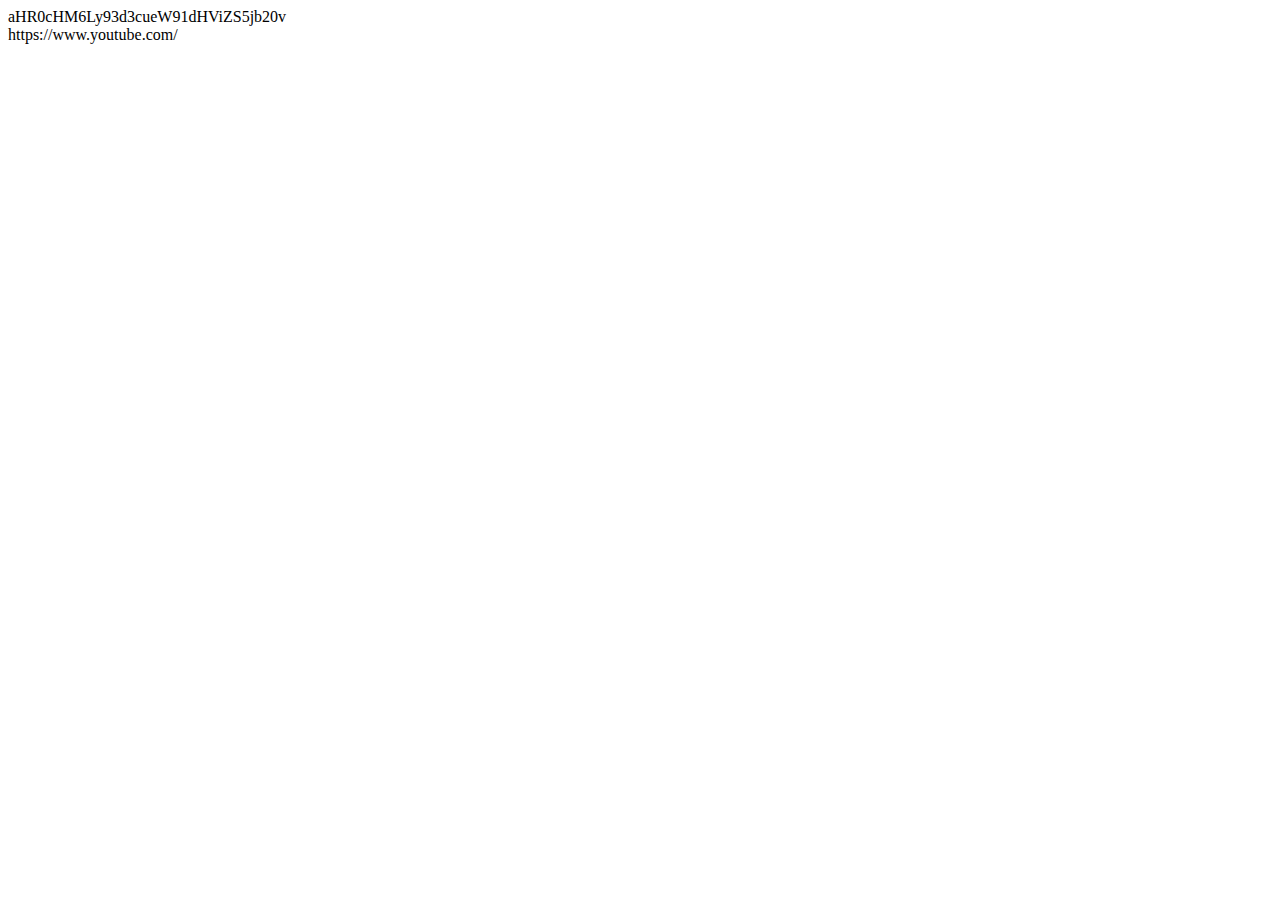
==== src/index.html @ 0ad91be3 "[Update] content_script" ====
<!DOCTYPE html>
<html>
<head>
    <meta charset='utf-8'>
    <title>Hello, World!</title>
</head>
<body>
    <div>aHR0cHM6Ly93d3cueW91dHViZS5jb20v</div>
</body>

<script src="/src/content_script.js"></script>
</html>
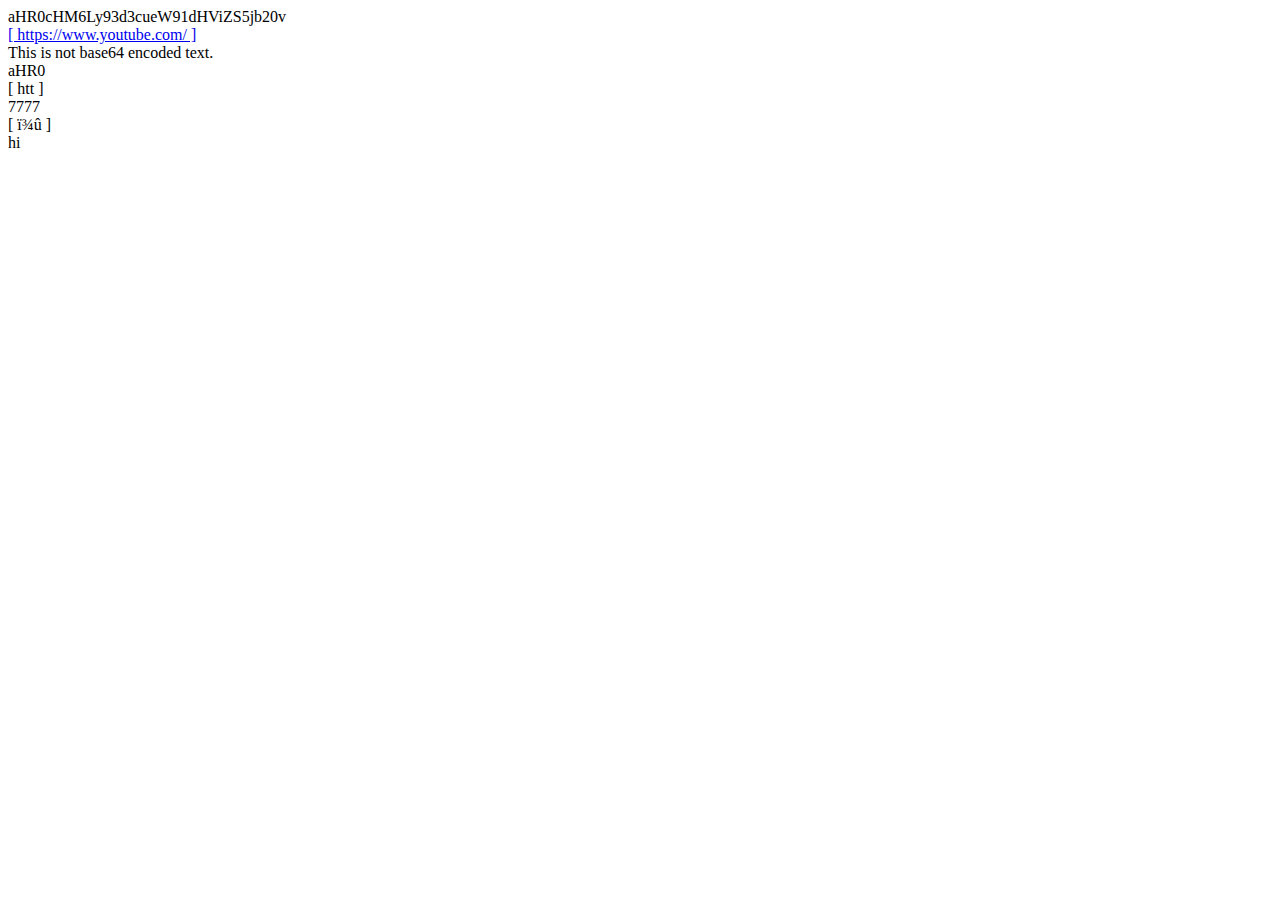
==== commit 17965752: "[Update] process" ====
--- a/src/index.html
+++ b/src/index.html
@@ -5,8 +5,15 @@
     <title>Hello, World!</title>
 </head>
 <body>
-    <div>aHR0cHM6Ly93d3cueW91dHViZS5jb20v</div>
+    <div>
+        <div>aHR0cHM6Ly93d3cueW91dHViZS5jb20v</div>
+        <div>This is not base64 encoded text.</div>
+    </div>
+    <div>aHR0</div>
+    <div>7777</div>
+    <div>hi</div>
 </body>
 
 <script src="/src/content_script.js"></script>
-</html>+<link rel="stylesheet" href="/styles/content_script.css">
+</html>
--- a/styles/content_script.css
+++ b/styles/content_script.css
@@ -0,0 +1,3 @@
+.decoded-text {
+    text-decoration: underline;
+}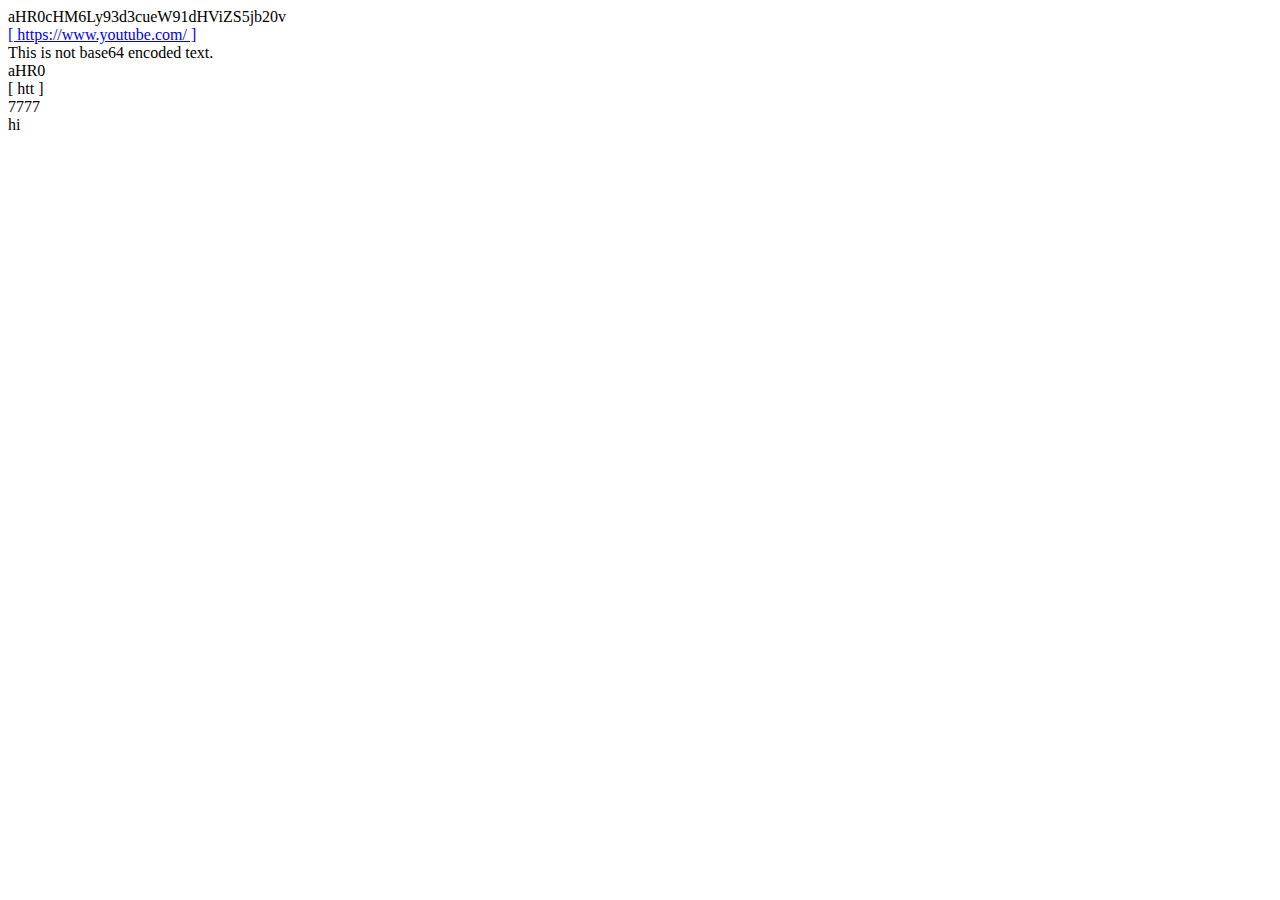
==== commit 0a0d9770: "[Modify] detect function" ====
--- a/src/index.html
+++ b/src/index.html
@@ -14,6 +14,6 @@
     <div>hi</div>
 </body>
 
-<script src="/src/content_script.js"></script>
-<link rel="stylesheet" href="/styles/content_script.css">
+<script src="/src/content-script_start.js"></script>
+<link rel="stylesheet" href="/styles/content-script_start.css">
 </html>
--- a/styles/content-script_start.css
+++ b/styles/content-script_start.css
@@ -0,0 +1,3 @@
+.decoded-text {
+    text-decoration: underline;
+}
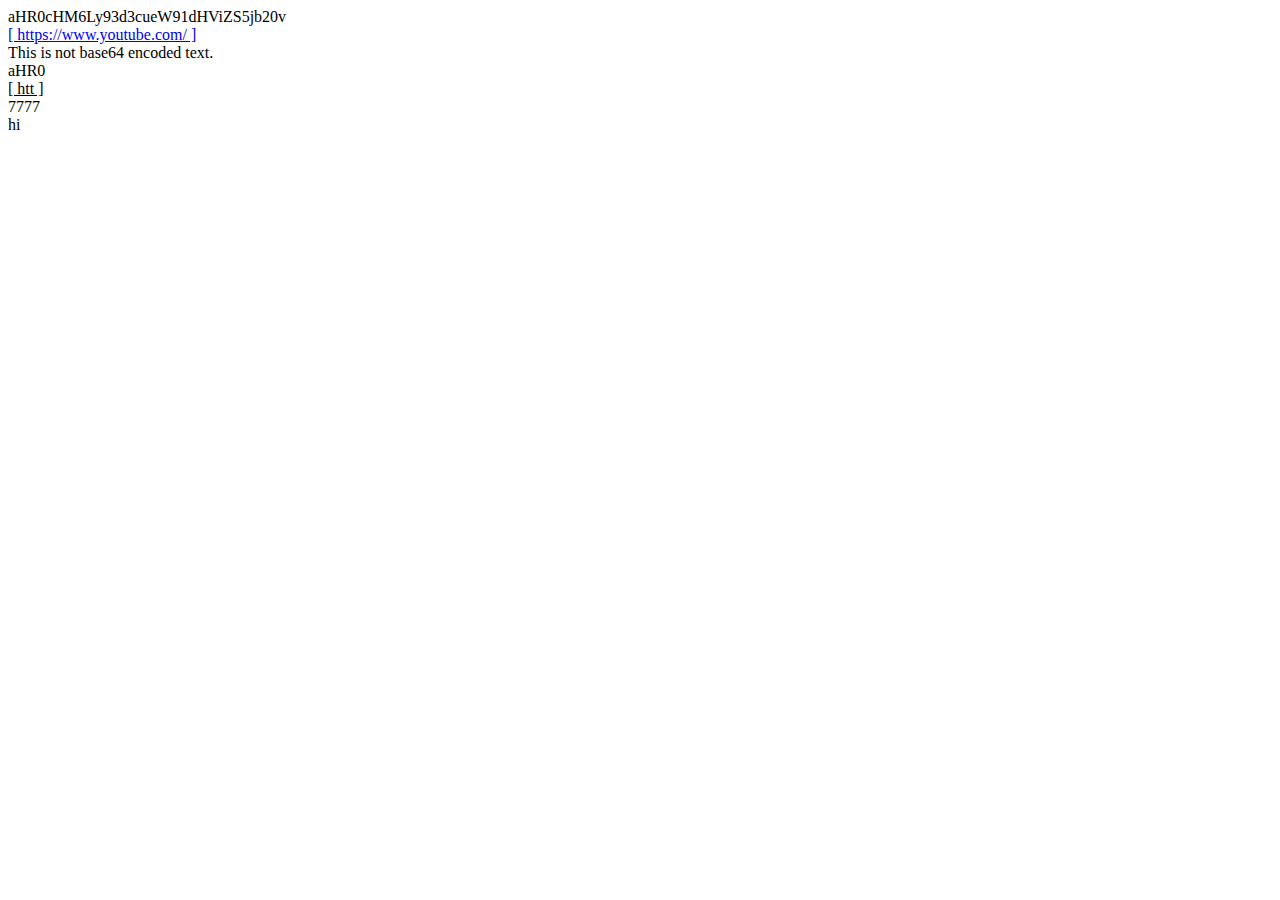
==== commit 9d3ac411: "[Update] css & copy function" ====
--- a/src/index.html
+++ b/src/index.html
@@ -5,6 +5,10 @@
     <title>Hello, World!</title>
 </head>
 <body>
+    <div class="inserted-tag" id="message">
+        Message
+    </div>
+
     <div>
         <div>aHR0cHM6Ly93d3cueW91dHViZS5jb20v</div>
         <div>This is not base64 encoded text.</div>
--- a/styles/content-script_start.css
+++ b/styles/content-script_start.css
@@ -1,3 +1,19 @@
-.decoded-text {
+.inserted-tag {
     text-decoration: underline;
 }
+
+.inserted-tag#message {
+    display: none;
+    position: fixed;
+    top: 50%;
+    left: 50%;
+    transform: translate(-50%, -50%);
+    background-color: #343a40; /* 어두운 회색 */
+    color: #f8f9fa; /* 매우 밝은 회색 */
+    padding: 20px;
+    z-index: 1000;
+    border-radius: 10px;
+
+    opacity: 0;
+    transition: opacity 0.5s ease-in-out;
+}